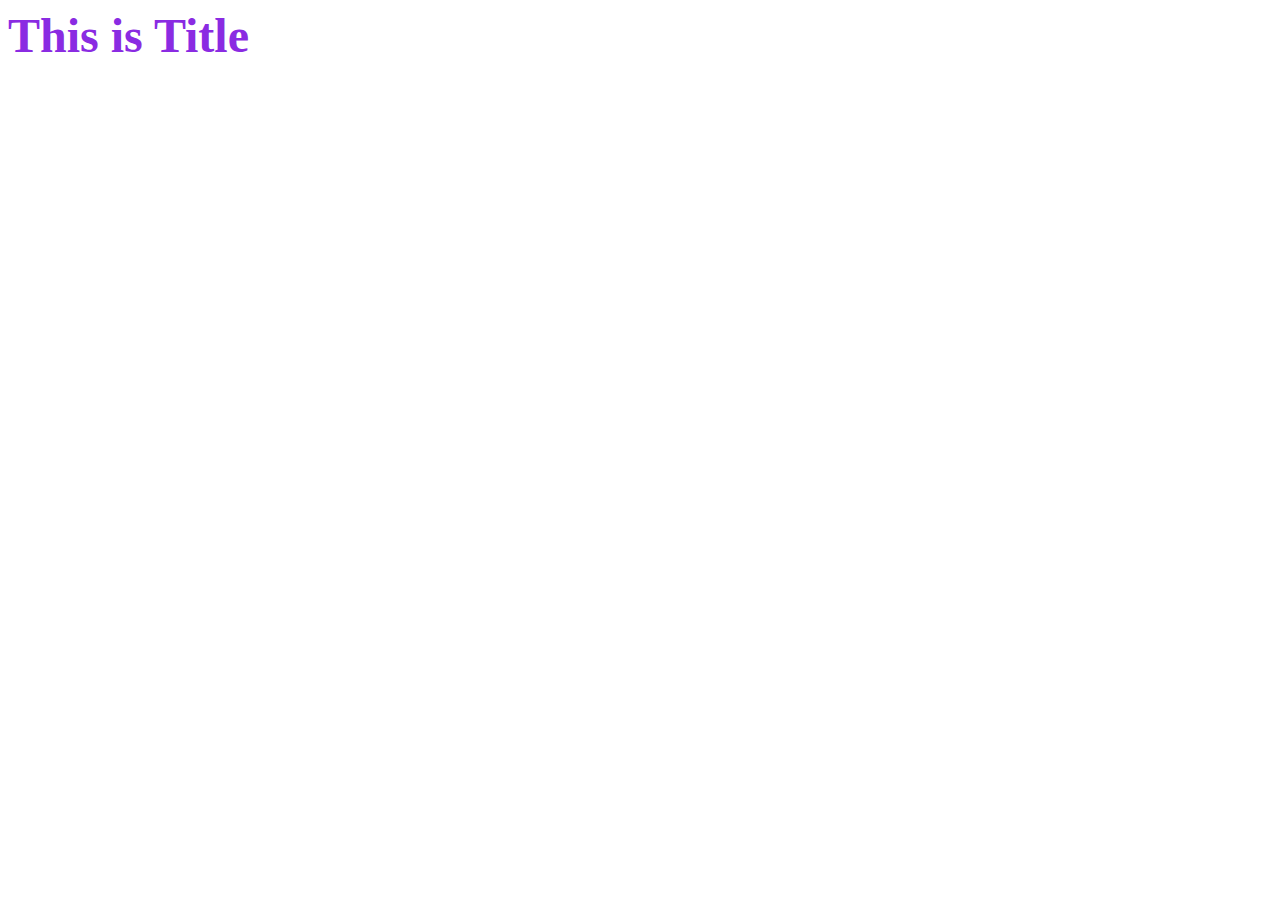
==== index.html @ 71e06a2b "first make" ====
<!DOCTYPE html>

<html lang="en">
    <head>
        <meta charset="UTF-8" />
        <meta http-equiv="X-UA-Compaible" content="IE=edge" />
        <meta name="viewport" content="width=device-width, initial-scale=1.0" />
        <title>First_Page</title>
        <link rel="stylesheet" href="style.css" />
    </head>
    <body>
        <div class="banner1">
            <div class="title">This is Title</div>
        </div>
    </body>
</html>
---- style.css ----
.title {
    font-size: 48px;
    color: blueviolet;
    font-weight: bold;
}
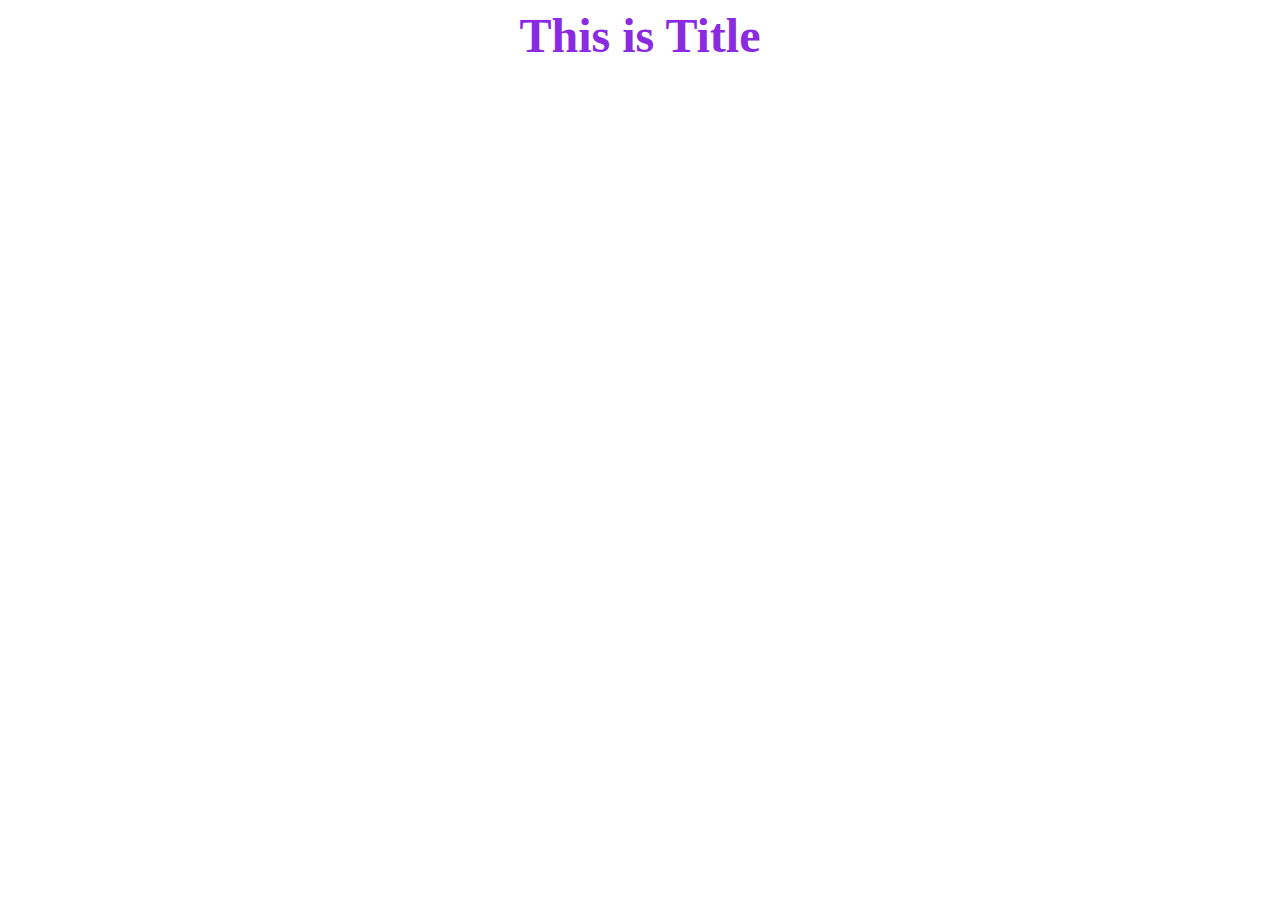
==== commit 3f6109a0: "Update index.html" ====
--- a/index.html
+++ b/index.html
@@ -12,5 +12,9 @@
         <div class="banner1">
             <div class="title">This is Title</div>
         </div>
+        <script>
+            //Your JavaScript goes here!
+            console.log("Hello, World!")
+        </script>
     </body>
 </html>
--- a/style.css
+++ b/style.css
@@ -2,4 +2,7 @@
     font-size: 48px;
     color: blueviolet;
     font-weight: bold;
+    display: flex;
+    align-items: center;
+    justify-content: center;
 }
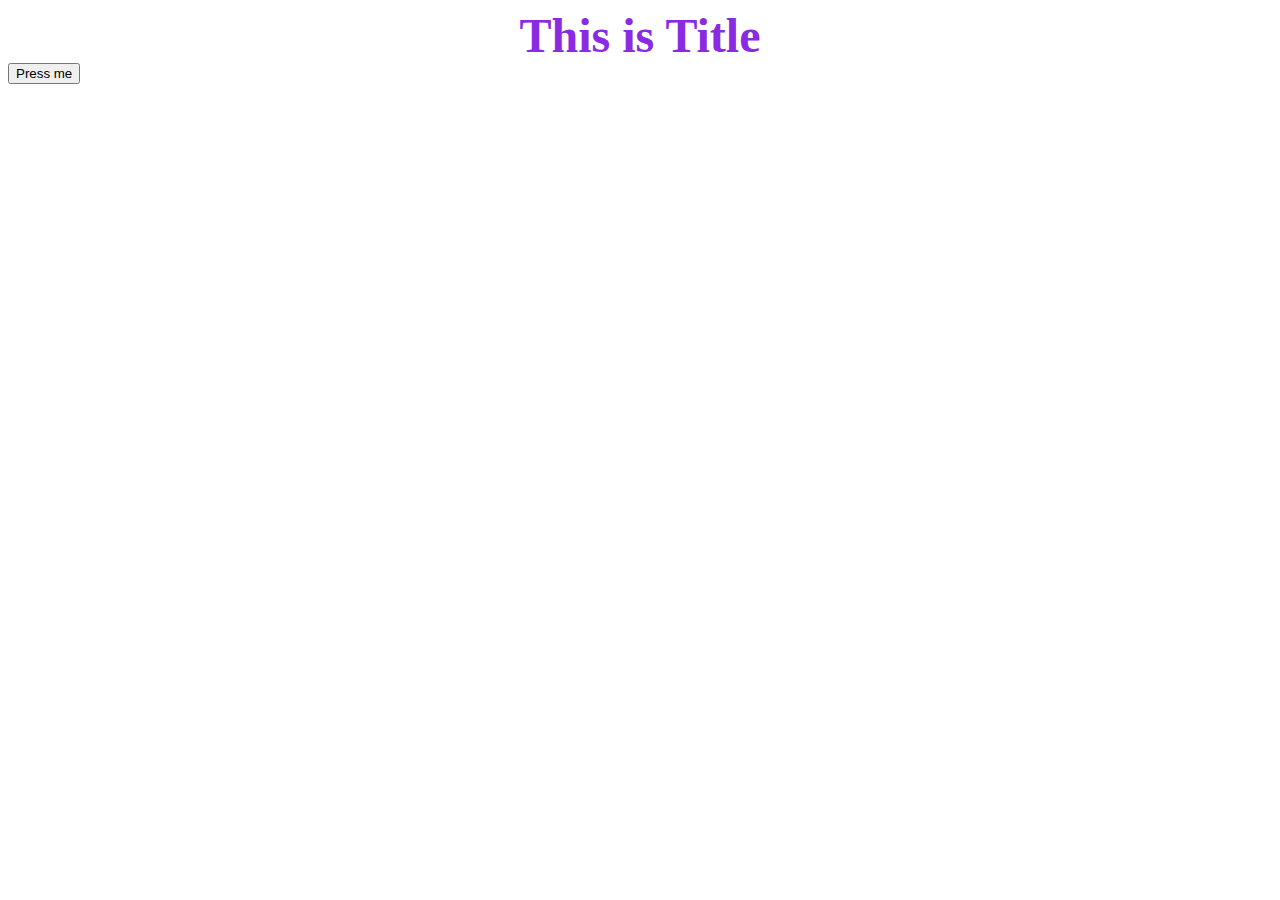
==== commit 00578a07: "Update index.html" ====
--- a/index.html
+++ b/index.html
@@ -12,9 +12,29 @@
         <div class="banner1">
             <div class="title">This is Title</div>
         </div>
-        <script>
+        <script class="script_1st">
             //Your JavaScript goes here!
             console.log("Hello, World!")
+            let message;
+            message = "hihihi";
+            console.log(message);
+            alert(message);
         </script>
+        <script class="script_2nd">
+            let name="kong", age=32, height=175;
+            alert(height);
+
+        </script>
+        <script class="script_3rd">
+            console.log(23+97);
+            alert((4+6+9)/77);
+            let a = 10;
+            console.log(a);
+            console.log(9*a);
+            let b = 7*a;
+            console.log(b);
+        </script>        
+        <button>Press me</button>
+        <div class="greeting"></div>
     </body>
 </html>
